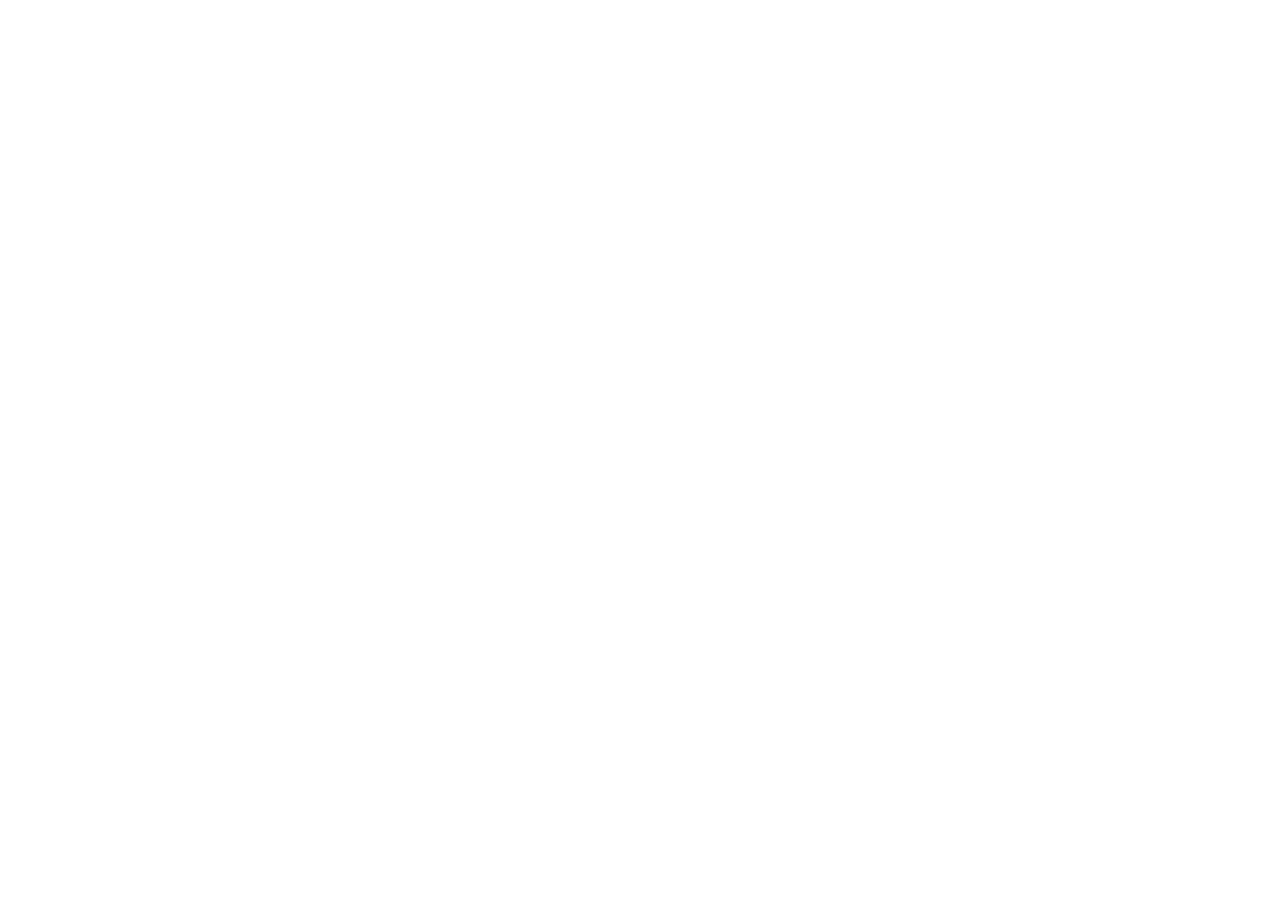
==== webservice/templates/index.html @ 63e5fbb3 "Angular structure inserted" ====
<!doctype html>
<html>
    <head>
        <script src="https://ajax.googleapis.com/ajax/libs/angularjs/1.5.3/angular.min.js"></script>
		<script src="http://code.angularjs.org/1.5.3/angular-route.min.js"></script>
		<script src="/static/js/app.js?x49983"></script>

		<script src="/static/js/jquery.js"></script>
		<script src="/static/js/controllers/logController.js"></script>
		<script src="static/js/controllers/contatosController.js"></script>
		<script src="static/js/controllers/newController.js"></script>

		<script src="static/service/userAccount.js"></script>

		<script src="static/js/lib/angular-route.min.js"></script>
		<script src="static/js/lib/angular-resource.min.js"></script>

		<link rel="stylesheet" href="/static/css/bootstrap.css?x49983" />
		<link rel="stylesheet" href="/static/css/style_log.css?x49983" />
    </head>
    <body ng-app="myApp">
				
				<!--<hr/> -->
			 
			 <div ng-view></div>
    </body>
</html>
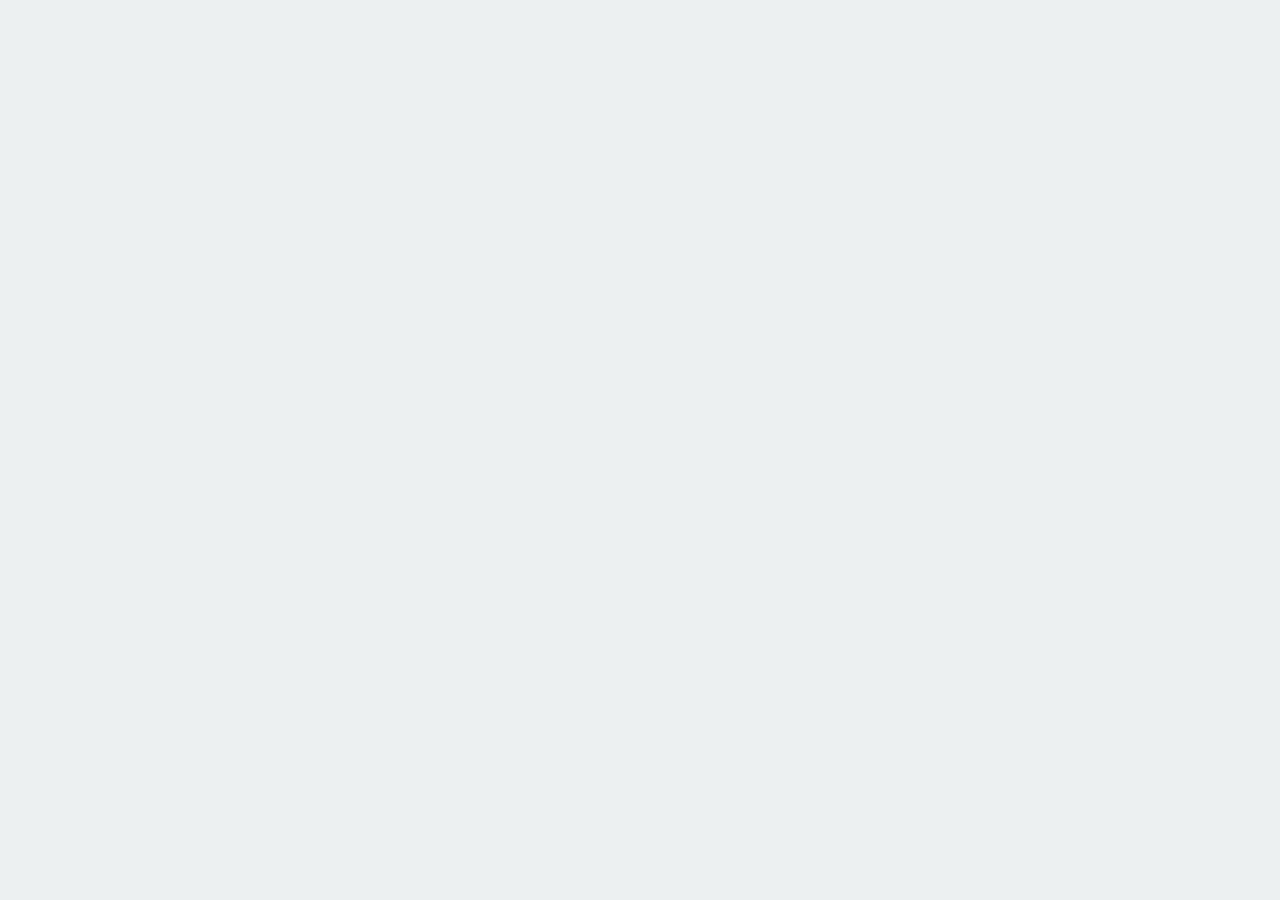
==== commit e89f5e9b: "inserction of options on contact" ====
--- a/webservice/templates/index.html
+++ b/webservice/templates/index.html
@@ -1,24 +1,29 @@
 <!doctype html>
 <html>
     <head>
+    	<title>Agenda multi Tenency</title>
         <script src="https://ajax.googleapis.com/ajax/libs/angularjs/1.5.3/angular.min.js"></script>
 		<script src="http://code.angularjs.org/1.5.3/angular-route.min.js"></script>
 		<script src="/static/js/app.js?x49983"></script>
 
-		<script src="/static/js/jquery.js"></script>
+		<script src="/static/js/jquery.js?x49983"></script>
 		<script src="/static/js/controllers/logController.js"></script>
 		<script src="static/js/controllers/contatosController.js"></script>
 		<script src="static/js/controllers/newController.js"></script>
+		<script src="static/js/controllers/editController.js"></script>
 
 		<script src="static/service/userAccount.js"></script>
+		<script src="static/service/editContect.js"></script>
 
 		<script src="static/js/lib/angular-route.min.js"></script>
 		<script src="static/js/lib/angular-resource.min.js"></script>
+		<script src="static/js/lib/angular-animate.min.js"></script>
+		<script src="static/js/lib/ui-bootstrap-tpls-2.5.0.min.js"></script>
 
 		<link rel="stylesheet" href="/static/css/bootstrap.css?x49983" />
 		<link rel="stylesheet" href="/static/css/style_log.css?x49983" />
     </head>
-    <body ng-app="myApp">
+    <body ng-app="myApp" style="background-color: #edf0f0;">
 				
 				<!--<hr/> -->
 			 
